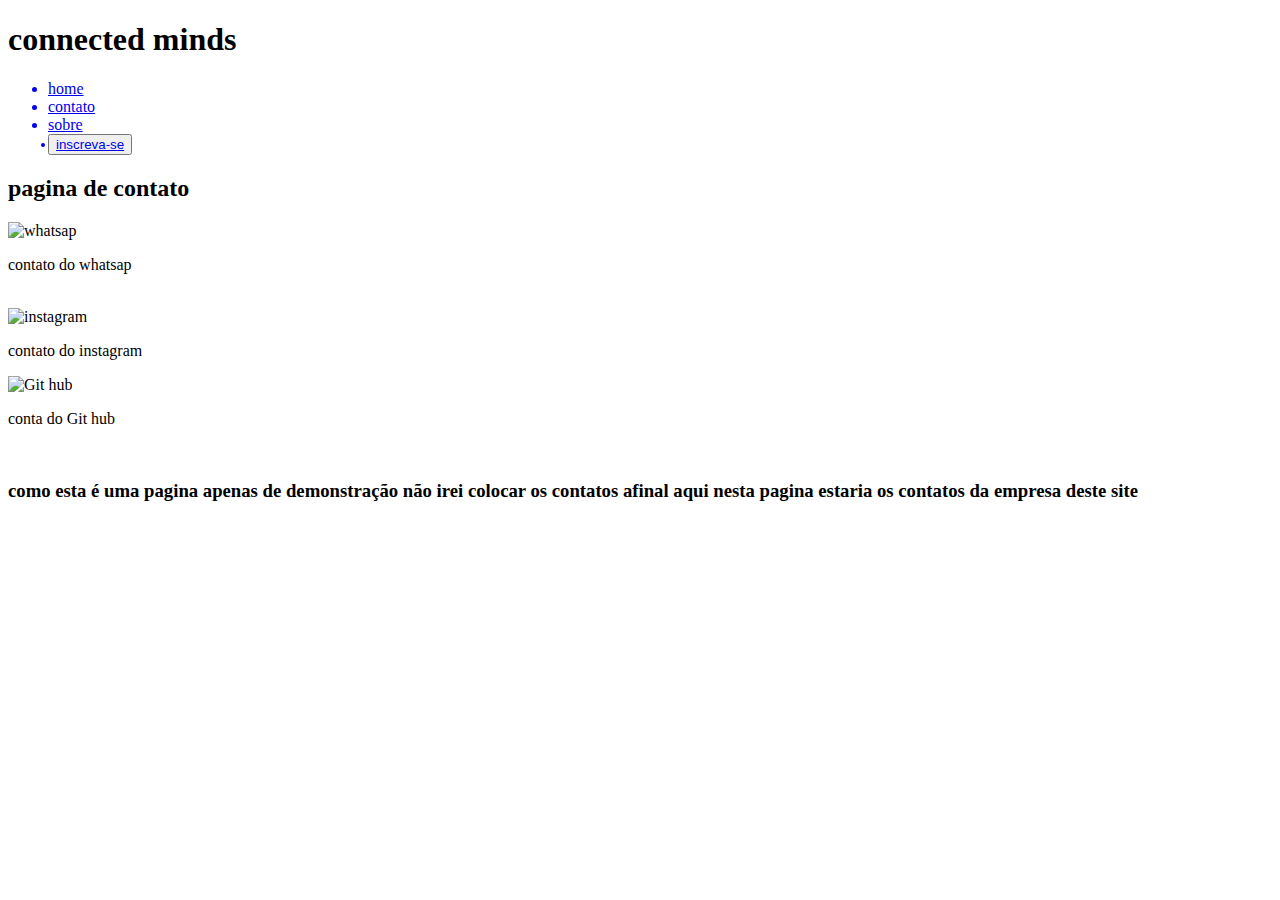
==== contato.html @ d670e18f "Add files via upload" ====
<!DOCTYPE html>
<html lang="en">
<head>
    <meta charset="UTF-8">
    <meta http-equiv="X-UA-Compatible" content="IE=edge">
    <meta name="viewport" content="width=device-width, initial-scale=1.0">
    <link rel="stylesheet" href="C:\Users\pc\Desktop\landing.page\style.css\type.css">
    <title>contato</title>
</head>
<body>
    <header>
    
        <h1>connected minds</h1>
            
        <ul>
            <a href="C:\Users\pc\Desktop\landing.page\style.css\index.html"><li>home</li></a>
            <a href="C:\Users\pc\Desktop\landing.page\style.css\contato.html"><li>contato</li></a>
            <a href="C:\Users\pc\Desktop\landing.page\style.css\sobre.html"><li>sobre</li></a>
            <button><a href="C:\Users\pc\Desktop\landing.page\style.css\inscreva-se.html"><li>inscreva-se</li></a></button>
        </ul>
          
        
        </header>
        
        <h2 class="cont">pagina de contato</h2>
        <main class="grid-main">
            <div class="one">
            <img  class="im" src="C:\Users\pc\Desktop\landing.page\img\download (2).jpg" alt="whatsap">
            <p>contato do whatsap</p><br>
            
            </div>
            <div class="tress">
            <img class="im" src="C:\Users\pc\Desktop\landing.page\img\download.jpg" alt="instagram">
            <p>contato do instagram</p>
            <p><a></a></p>
            </div>
            <div class="tree">
            <img class="im" src="C:\Users\pc\Desktop\landing.page\img\download.png" alt="Git hub">
            <p>conta do Git hub</p>
            </div>
        </main>
        <br>
        <h3> como esta é uma pagina apenas de demonstração não irei colocar os contatos afinal aqui nesta pagina estaria os contatos da empresa deste site</h3>
</body>
</html>
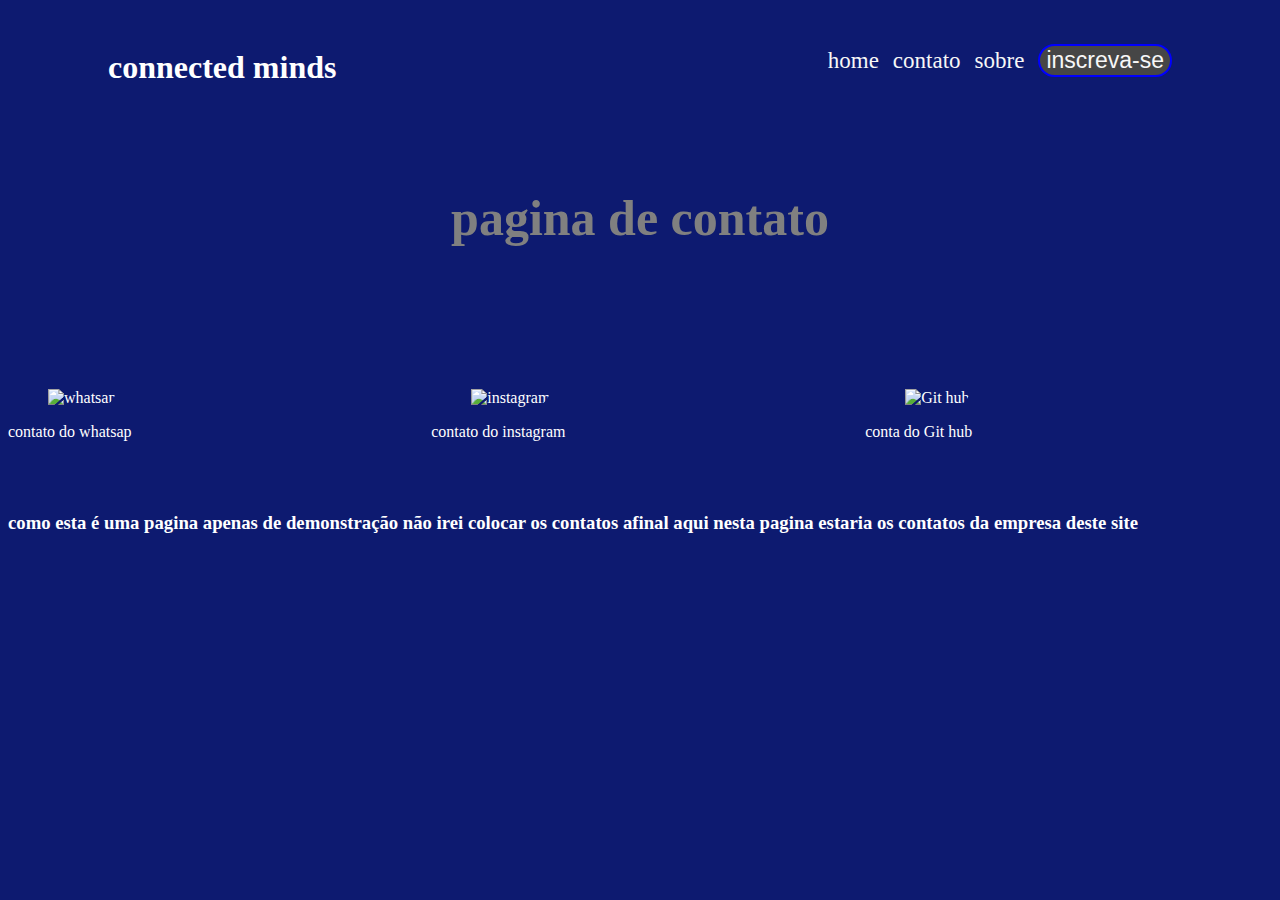
==== commit a9e05d4f: "Update contato.html" ====
--- a/contato.html
+++ b/contato.html
@@ -4,7 +4,7 @@
     <meta charset="UTF-8">
     <meta http-equiv="X-UA-Compatible" content="IE=edge">
     <meta name="viewport" content="width=device-width, initial-scale=1.0">
-    <link rel="stylesheet" href="C:\Users\pc\Desktop\landing.page\style.css\type.css">
+    <link rel="stylesheet" href="type.css">
     <title>contato</title>
 </head>
 <body>
@@ -42,4 +42,4 @@
         <br>
         <h3> como esta é uma pagina apenas de demonstração não irei colocar os contatos afinal aqui nesta pagina estaria os contatos da empresa deste site</h3>
 </body>
-</html>+</html>
--- a/type.css
+++ b/type.css
@@ -0,0 +1,140 @@
+body{
+    background-color: rgb(13, 26, 112);
+    color: rgb(255, 255, 255);
+}
+*{
+    text-decoration: none;
+    list-style: none;
+}
+h1:hover{
+    border: solid 7px rgb(0, 0, 0);
+    border-radius: 20px;
+    background-color: black;
+}
+header{
+    display: flex;
+    justify-content: space-between;
+    padding: 40px 100px;
+    padding-top: 20px;
+
+}
+
+li{ 
+    display: inline-block;
+    text-align: center;
+    font-size: 23px;
+    
+}
+ul{
+    word-spacing: 10px;
+}
+
+
+
+a{
+    color: rgb(247, 247, 247);
+}
+a:hover{
+    color:  rgb(0, 0, 0);
+    transition: 1s all;
+    
+}
+button{
+    background-color: rgb(70, 70, 70);
+    border: solid 2px blue;
+    border-radius: 20px;
+}
+button:hover{
+    background-color: rgb(35, 3, 247);
+    border: solid 2px gray;
+}
+main{
+    display: flex;
+    flex-direction: row;
+}
+span{
+    color: rgb(74, 76, 75);
+}
+h2{
+    
+    font-family: Lobster;
+    font-size: 50px;
+}
+
+img{
+    width: 400px;
+    padding-top: 100px;
+    padding-left: 40px;
+    
+}
+aside{
+    padding: 20px 20px;
+    padding-top: 20px;
+    padding-left: 190px;
+    display: flex;
+    flex-direction: column;
+    max-width: 600px;
+    
+}
+
+
+
+.asidep{
+    color: rgb(0, 0, 0);
+    font-size: 26px;
+    font-family: Impact, Haettenschweiler, 'Arial Narrow Bold', sans-serif;
+    word-spacing: 5px;
+}
+
+form{
+    display: flex;
+    flex-direction: column;
+    width: 300px;
+    
+}
+
+input{
+
+    border-radius:  20px;
+    margin-top: 20px;
+    height: 20px;
+    padding: 15px;
+    border: none;
+    font-size: 15px;
+}
+
+label{
+    font-size: 26px;
+    color: orangered;
+}
+
+form [type="submit"]{
+    width: 100px;
+    height: 50px;
+    font-weight: bold;
+    cursor: grab;
+    
+}
+
+.cont{
+    text-align: center;
+    color: gray;
+}
+
+.cont:hover{
+    color: black;
+}
+
+.grid-main{
+    display: grid;
+    grid-template-columns: auto auto auto;
+}
+
+.im{
+    width: 200px;
+    border-radius: 40px;
+}
+
+.form1{
+   padding-left: 500px;
+}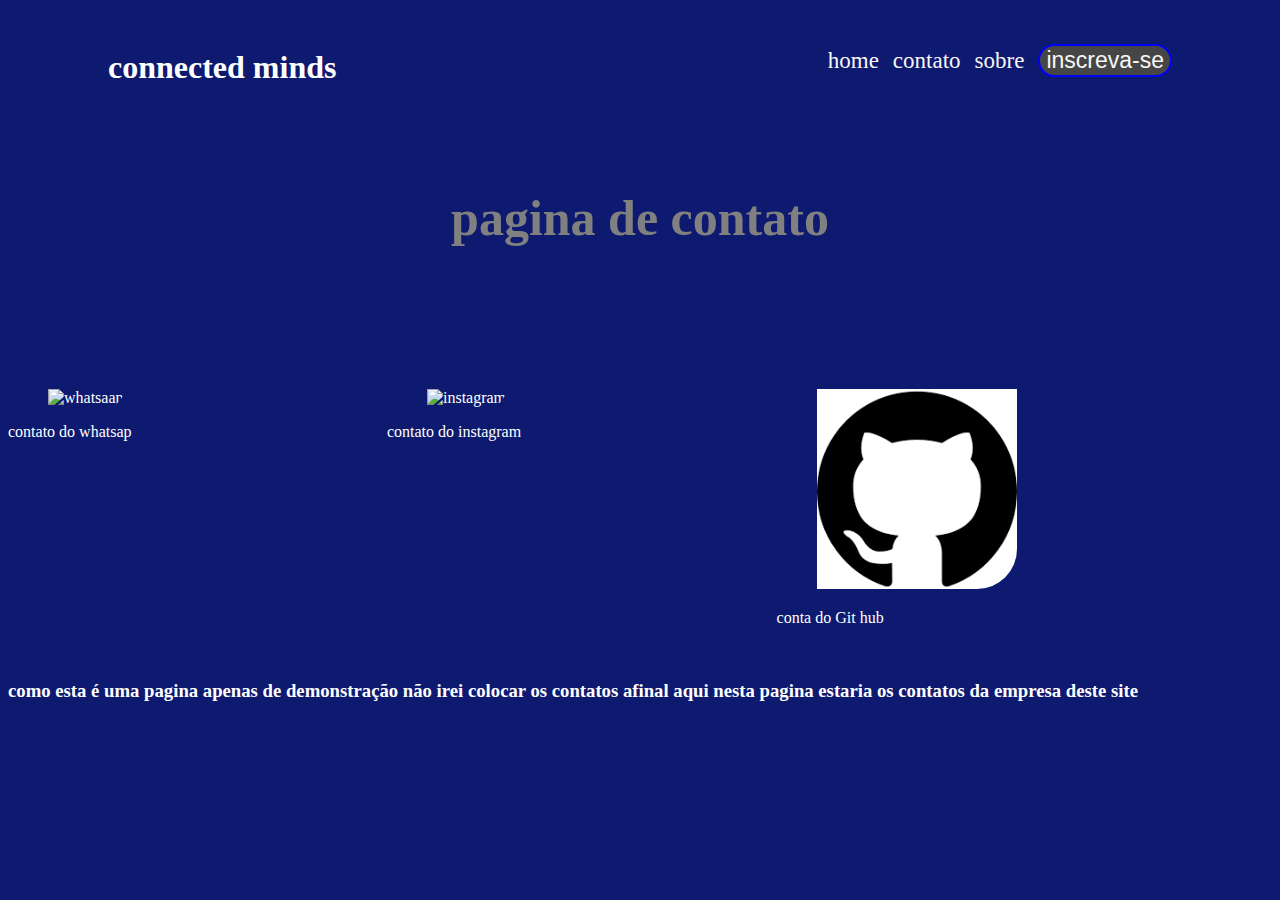
==== commit 49f73f8d: "Update contato.html" ====
--- a/contato.html
+++ b/contato.html
@@ -13,10 +13,10 @@
         <h1>connected minds</h1>
             
         <ul>
-            <a href="C:\Users\pc\Desktop\landing.page\style.css\index.html"><li>home</li></a>
-            <a href="C:\Users\pc\Desktop\landing.page\style.css\contato.html"><li>contato</li></a>
-            <a href="C:\Users\pc\Desktop\landing.page\style.css\sobre.html"><li>sobre</li></a>
-            <button><a href="C:\Users\pc\Desktop\landing.page\style.css\inscreva-se.html"><li>inscreva-se</li></a></button>
+            <a href="index.html"><li>home</li></a>
+            <a href="contato.html"><li>contato</li></a>
+            <a href="sobre.html"><li>sobre</li></a>
+            <button><a href="inscreva-se.html"><li>inscreva-se</li></a></button>
         </ul>
           
         
@@ -25,17 +25,17 @@
         <h2 class="cont">pagina de contato</h2>
         <main class="grid-main">
             <div class="one">
-            <img  class="im" src="C:\Users\pc\Desktop\landing.page\img\download (2).jpg" alt="whatsap">
+            <img  class="im" src="" alt="whatsaap">
             <p>contato do whatsap</p><br>
             
             </div>
             <div class="tress">
-            <img class="im" src="C:\Users\pc\Desktop\landing.page\img\download.jpg" alt="instagram">
+            <img class="im" src="" alt="instagram">
             <p>contato do instagram</p>
             <p><a></a></p>
             </div>
             <div class="tree">
-            <img class="im" src="C:\Users\pc\Desktop\landing.page\img\download.png" alt="Git hub">
+            <img class="im" src="img/download.png" alt="Git hub">
             <p>conta do Git hub</p>
             </div>
         </main>
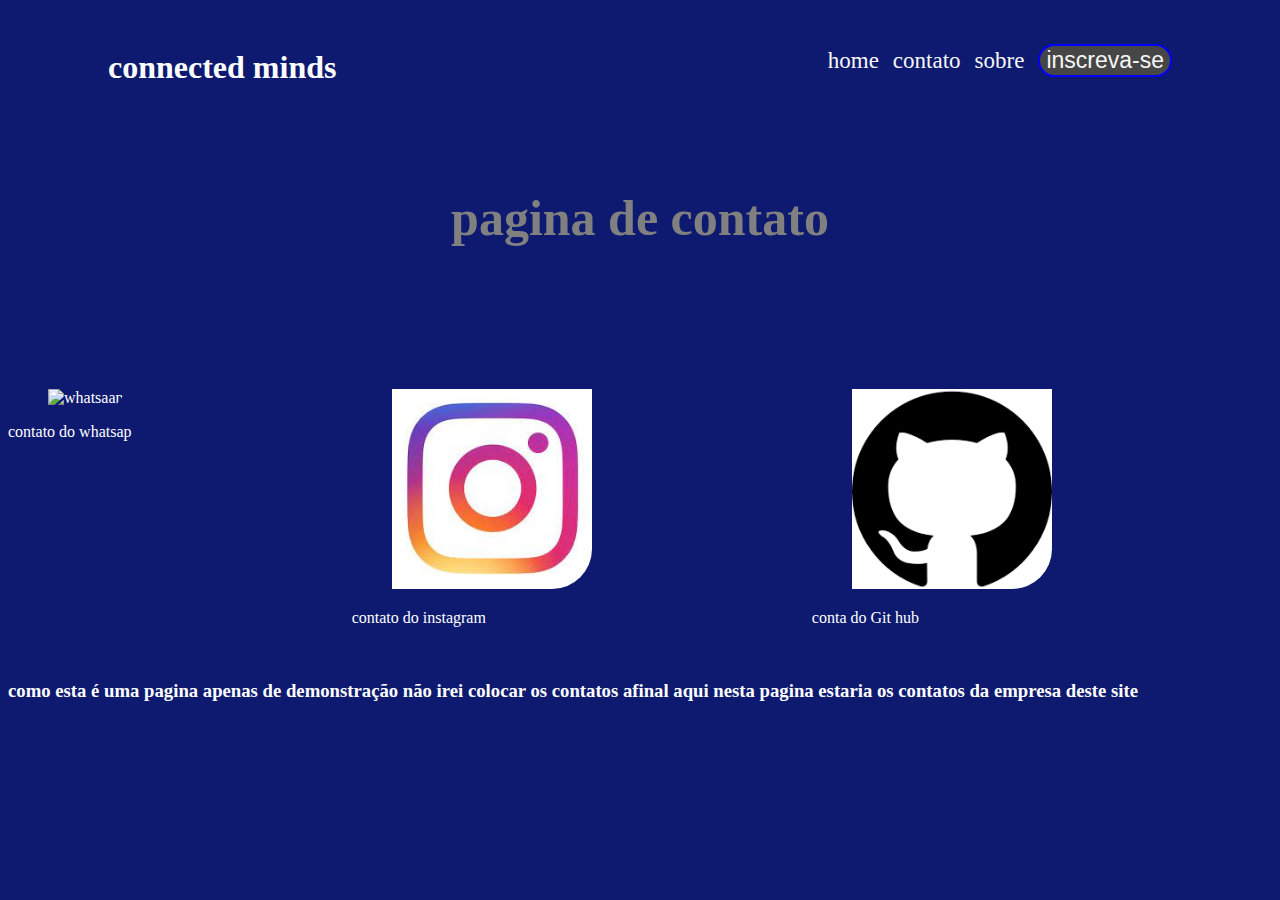
==== commit e77793f3: "Update contato.html" ====
--- a/contato.html
+++ b/contato.html
@@ -30,7 +30,7 @@
             
             </div>
             <div class="tress">
-            <img class="im" src="" alt="instagram">
+            <img class="im" src="img/download.jpg" alt="instagram">
             <p>contato do instagram</p>
             <p><a></a></p>
             </div>
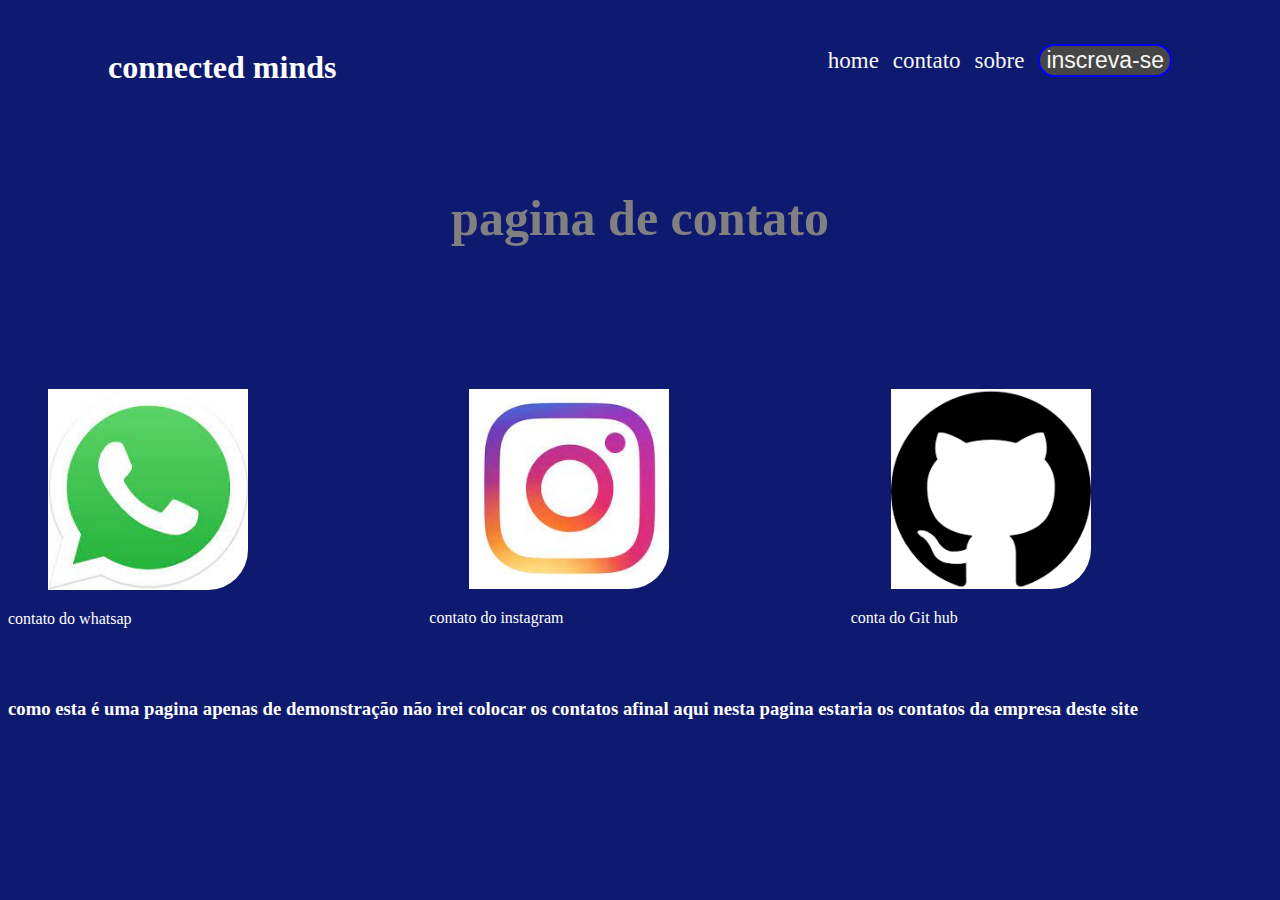
==== commit e9fcb65e: "Update contato.html" ====
--- a/contato.html
+++ b/contato.html
@@ -25,7 +25,7 @@
         <h2 class="cont">pagina de contato</h2>
         <main class="grid-main">
             <div class="one">
-            <img  class="im" src="" alt="whatsaap">
+            <img  class="im" src="img/download (2).jpg" alt="whatsaap">
             <p>contato do whatsap</p><br>
             
             </div>
